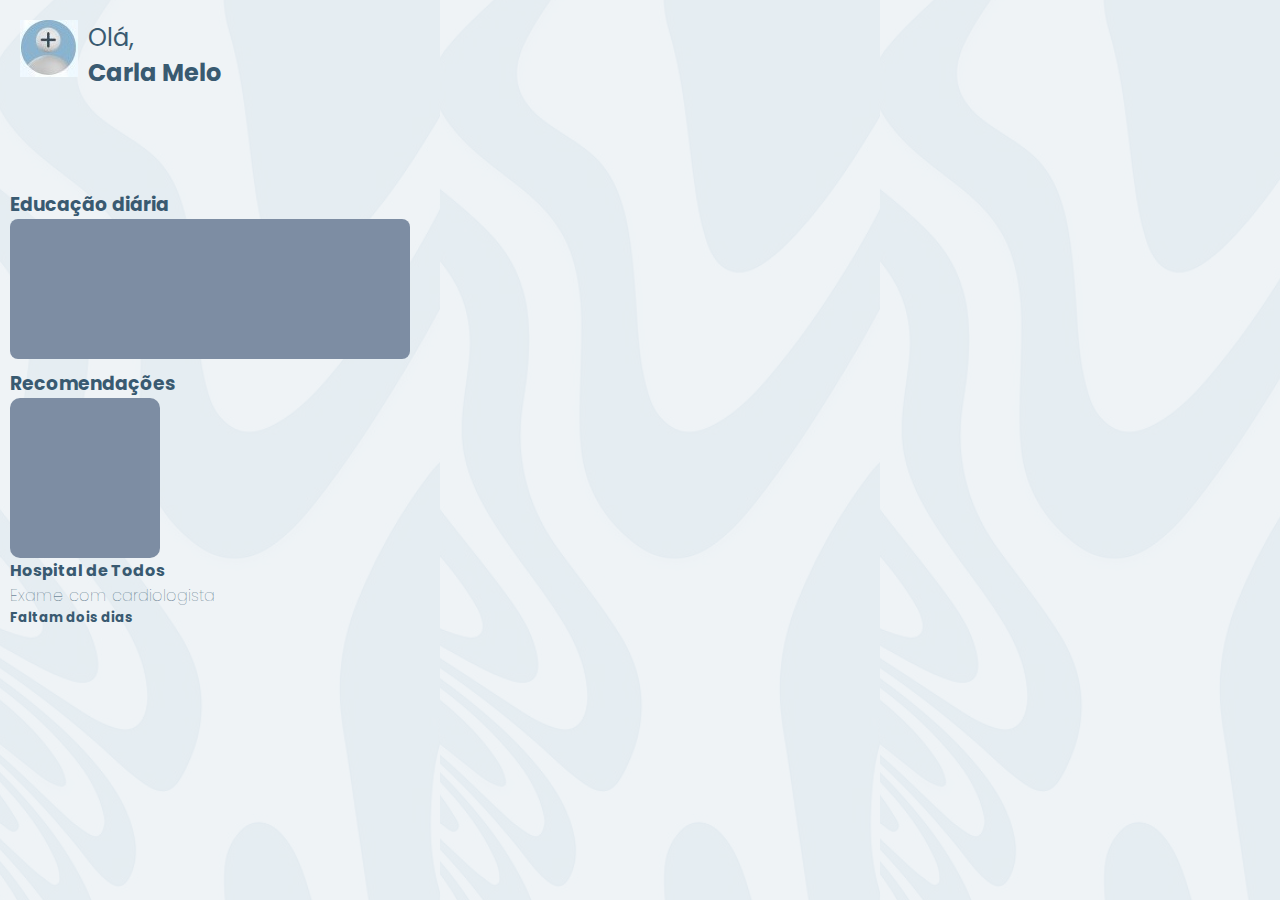
==== home.html @ cabd741e "estrutura da tela de home/ feito no senai" ====
<!DOCTYPE html>
<html lang="pt-br">
<head>
    <meta charset="UTF-8">
    <meta name="viewport" content="width=
    , initial-scale=1.0">
    <link rel="stylesheet" href="home.css">
    <title>Home</title>
</head>
<body>
    <main class="telaPrincipal">
        <header>
            <div class="perfil">
                <img src="imgsHome/perfil.jpg" alt="">
            </div>
            <div class="texto">
                <p>Olá,</p>
                <h4 class="nome_cache">Carla Melo</h4>
            </div>
        </header>
        <section class="ed">
            <h3>Educação diária</h3>
            <article class="banner">

            </article>
        </section>
        <section class="recomendacoes">
            <h3>Recomendações</h3>
            <div class="mapa"></div>
            <div class="texto-mapa">
                <h4>Hospital de Todos</h4>
                <p>Exame com cardiologista</p>
                <h5 class="tempo">Faltam dois dias</h5>
            </div>
        </section>
        <section class="doc">
            
        </section>
        <footer>
            <a href="menu/menuVitalize-main/index.html" alt="">
        </footer>
    </main>
</body>
</html>
---- home.css ----
@import url('https://fonts.googleapis.com/css2?family=Poppins:ital,wght@0,100;0,200;0,300;0,400;0,500;0,600;0,700;0,800;0,900;1,100;1,200;1,300;1,400;1,500;1,600;1,700;1,800;1,900&display=swap');


*{
    margin: 0;
    padding: 0;
    box-sizing: border-box;
    font-family: "Poppins", sans-serif;
}

body{
    font-family: "Poppins", sans-serif;
    color: #395A71;
}

.telaPrincipal{
    background-color: antiquewhite;
    width: 100vw;
    height: 100vh;
    background: url(imgsHome/homeVitalize.png);
}

header{
    display: flex;
    gap: 10px;
    height: 20vh;
    padding: 20px;
    font-size: 1.5em;
}
section{
    display: flex;
    flex-direction: column;
    justify-content: center;
    margin: 10px;
    font-weight: 100;
}

.ed .banner{
    max-width: 400px;
    width: 100%;
    height: 140px;
    border-radius: 8px;
    background-color: rgb(125, 141, 163);
    padding: 10px;
}

.recomendacoes{
    display: flex;
}

.mapa{
    width: 150px;
    height: 160px;
    border-radius: 10px;
    background-color: rgb(125, 141, 163);
}
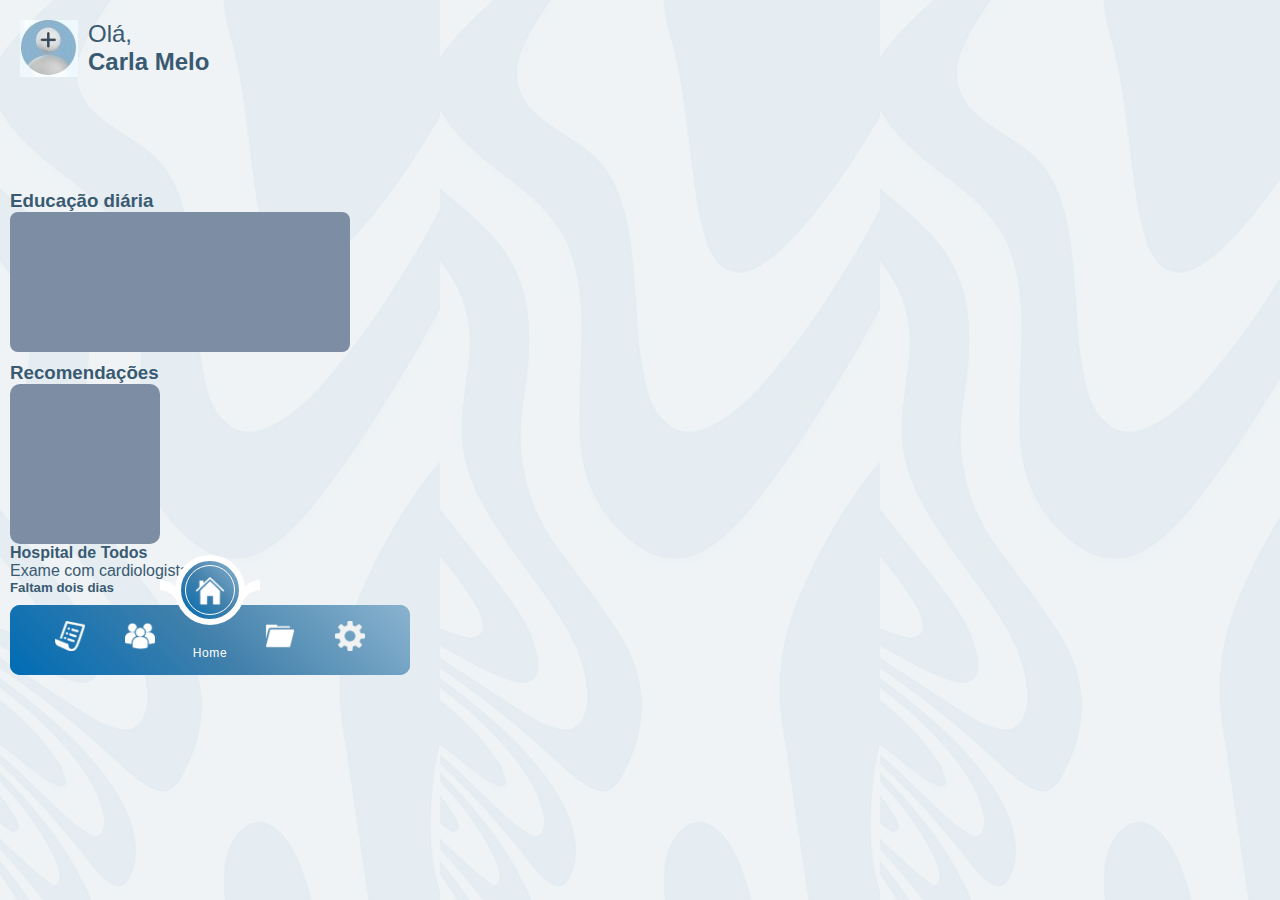
==== commit 0295cd8e: "integração com a barra de navegação" ====
--- a/home.html
+++ b/home.html
@@ -5,14 +5,15 @@
     <meta name="viewport" content="width=
     , initial-scale=1.0">
     <link rel="stylesheet" href="home.css">
+    <link rel="stylesheet" href="menu/menuVitalize-main/menu.css">
     <title>Home</title>
 </head>
 <body>
     <main class="telaPrincipal">
         <header>
-            <div class="perfil">
+            <a href="#" class="perfil">
                 <img src="imgsHome/perfil.jpg" alt="">
-            </div>
+            </a>
             <div class="texto">
                 <p>Olá,</p>
                 <h4 class="nome_cache">Carla Melo</h4>
@@ -34,11 +35,18 @@
             </div>
         </section>
         <section class="doc">
-            
+            <footer id="barra"></footer>
         </section>
-        <footer>
-            <a href="menu/menuVitalize-main/index.html" alt="">
-        </footer>
+        <script>
+            // Usando fetch() para carregar o menu de menu/menu.html
+            fetch('menu/menuVitalize-main/index.html')
+              .then(response => response.text())
+              .then(data => {
+                document.getElementById('barra').innerHTML = data;
+              })
+              .catch(err => console.error('Erro ao carregar o menu:', err));
+          </script>
+          
     </main>
 </body>
 </html>--- a/home.css
+++ b/home.css
@@ -36,7 +36,7 @@
 }
 
 .ed .banner{
-    max-width: 400px;
+    max-width: 340px;
     width: 100%;
     height: 140px;
     border-radius: 8px;
--- a/menu/menuVitalize-main/menu.css
+++ b/menu/menuVitalize-main/menu.css
@@ -0,0 +1,161 @@
+*{
+    margin: 0;
+    padding: 0;
+    box-sizing: border-box;
+    font-family: Arial, Helvetica, sans-serif;
+}
+
+body{
+    display: flex;
+    justify-content: center;
+    align-items: center;
+    min-height: 100vh;
+
+}
+
+footer{
+    position: relative;
+    max-width: 400px;
+    width: 100%;
+    height: 70px;
+    display: flex;
+    justify-content: center;
+    align-items: center;
+    background: linear-gradient(45deg, rgb(0, 108, 180), #4180AB, #8AB3CF);
+    border-radius: 10px;
+}
+
+
+footer > .navegacao{
+    display: flex;
+    width: 100%;
+    max-width: 350px;
+}
+
+.navegacao .list{
+    position: relative;
+    width: 70px;
+    height: 70px;
+    list-style: none;
+    margin: 6px;
+    z-index: 1;
+}
+.list a{
+    position: relative;
+    display: flex;
+    justify-content: center;
+    align-items: center;
+    flex-direction: column;
+    width: 100%;
+    text-align: center;
+    font-weight: 500;
+    list-style-type: none;
+    text-decoration: none;
+}
+
+.navegacao img{
+    width: 30px;
+    height: 30px;
+}
+
+footer ul li a .circulo{
+    position: absolute;
+    display: block;
+    width: 50px;
+    height: 50px;
+    border-radius: 50%;
+    border: 1.8px solid #FFFF;
+    transform: translateY(-53px) scale(0);
+}
+
+footer ul li.active a .circulo{
+    transition: .5s;
+    transition-delay: .5s;
+    transform: translateY(-53px) scale(1);
+}
+
+footer ul li a .icons{
+    position: relative;
+    display: block;
+    line-height: 75px;
+    font-size: 1.5rem;
+    text-align: center;
+    color: #fff;
+    transition: .5s;
+}
+
+footer ul li.active a .icons{
+    transform: translateY(-45px);
+}
+
+
+footer ul li a .texto{
+    color: #fff;
+    position: absolute;
+    font-weight: 400;
+    font-size: .75em;
+    letter-spacing: .05em;
+    opacity: 0;
+    transform: translateY(20px);
+    transition: .5s;
+}
+
+footer ul li.active a .texto{
+    opacity: 1;
+    transform: translateY(10px);
+}
+
+.selecionado {
+    position: absolute;
+    top: -50px;
+    width: 70px;
+    height: 70px;
+    background: linear-gradient(45deg, rgb(0, 108, 180), #4180AB, #8AB3CF);
+    border: 6px solid #fff;
+    border-radius: 50%;
+    display: flex;
+    justify-content: center;
+    align-items: center;
+}
+
+.selecionado::before{
+    content: '';
+    position: absolute;
+    top: 50%;
+    left: -22px;
+    width: 20px;
+    height: 20px;
+    background: transparent;
+    border-top-right-radius: 20px;
+    box-shadow: 1px -10px 0 #ffff;
+}
+.selecionado::after{
+    content: '';
+    position: absolute;
+    top: 50%;
+    right: -22px;
+    width: 20px;
+    height: 20px;
+    background: transparent;
+    border-top-left-radius: 20px;
+    box-shadow: -1px -10px 0 #ffff;
+}
+
+footer ul li:nth-child(1).active ~.selecionado{
+    transform: translateX(calc(70px * 0));
+}
+footer ul li:nth-child(2).active ~.selecionado{
+    transform: translateX(calc(70px * 1));
+}
+footer ul li:nth-child(3).active ~.selecionado{
+    transform: translateX(calc(70px * 2));
+}
+footer ul li:nth-child(4).active ~.selecionado{
+    transform: translateX(calc(70px * 3));
+}
+footer ul li:nth-child(5).active ~.selecionado{
+    transform: translateX(calc(70px * 4));
+}
+
+
+
